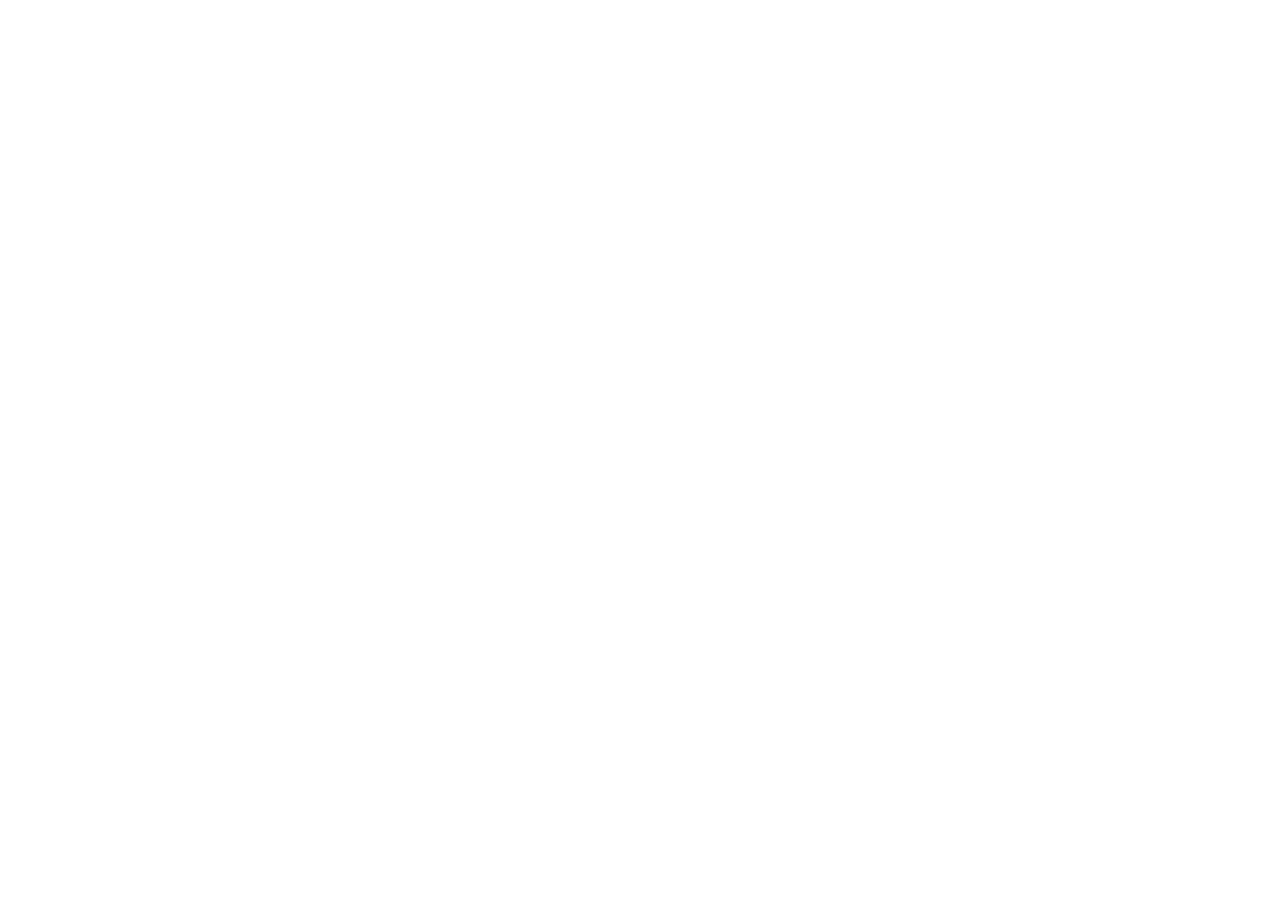
==== index.html @ f0cdd12a "INI-PROJ fichiers racine" ====
<!DOCTYPE html>
<html lang="en">
<head>
    <meta charset="UTF-8">
    <meta name="viewport" content="width=device-width, initial-scale=1.0">
    <title>Memory Project</title>
</head>
<body>
    
</body>
</html>
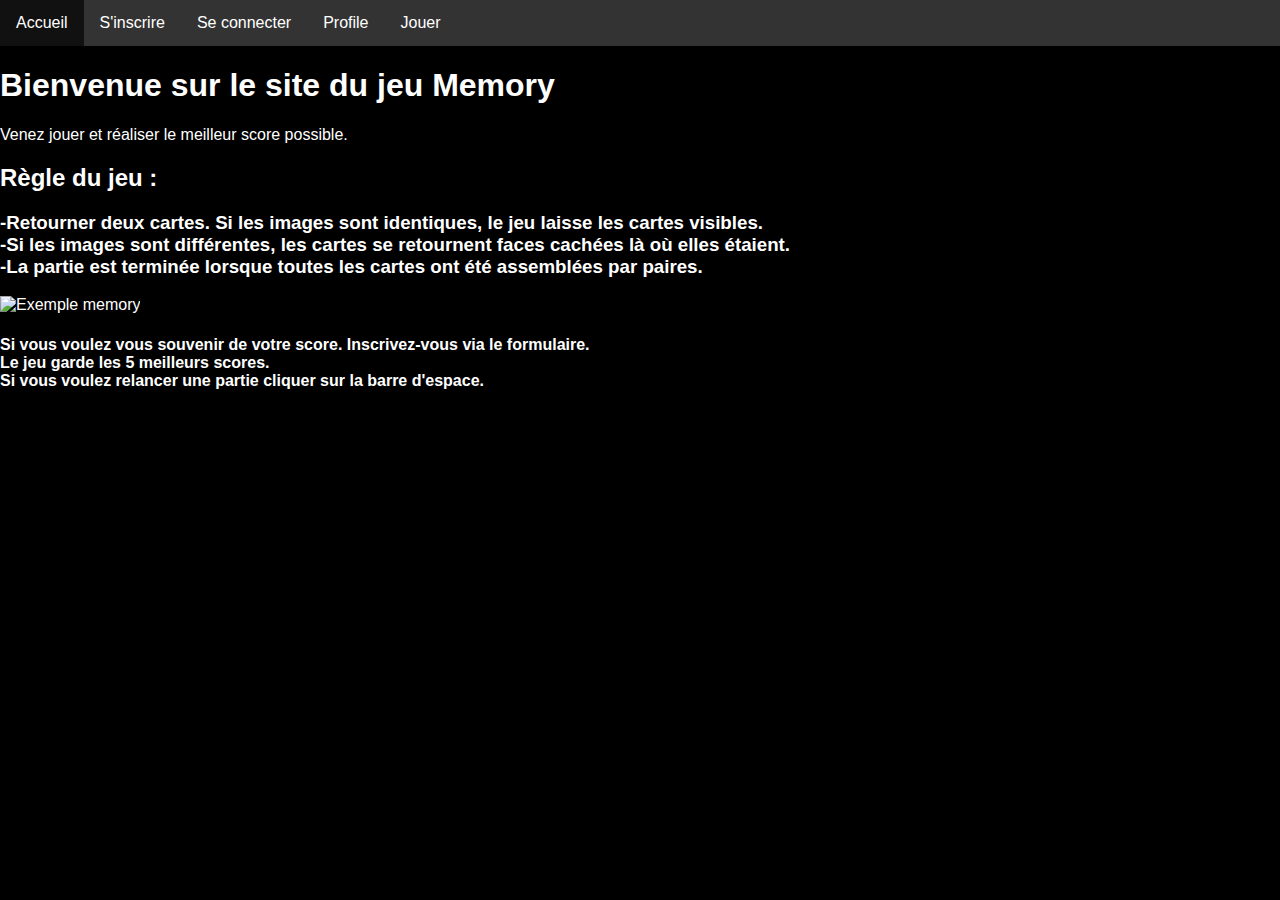
==== commit dbcddfe9: "modification page acceuil" ====
--- a/index.html
+++ b/index.html
@@ -1,11 +1,80 @@
 <!DOCTYPE html>
 <html lang="en">
+
 <head>
     <meta charset="UTF-8">
     <meta name="viewport" content="width=device-width, initial-scale=1.0">
-    <title>Memory Project</title>
+    <title>Memory Game</title>
+    <link rel="stylesheet" href="./style.css">
+    <style>
+        body {
+            background-color: black;
+            /* Fond noir */
+            color: white;
+            /* Texte blanc */
+            margin: 0;
+            /* Supprimer la marge par défaut */
+            font-family: Arial, sans-serif;
+            /* Police de caractères */
+        }
+
+        ul {
+            list-style-type: none;
+            margin: 0;
+            padding: 0;
+            background-color: #333;
+            overflow: hidden;
+        }
+
+        li {
+            float: left;
+        }
+
+        li a {
+            display: block;
+            color: white;
+            text-align: center;
+            padding: 14px 16px;
+            text-decoration: none;
+        }
+
+        li a:hover {
+            background-color: #111;
+        }
+    </style>
 </head>
+
 <body>
-    
+    <ul>
+        <li><a href="#accueil">Accueil</a></li>
+        <li><a href="#" id="openForm">S'inscrire</a></li> <!-- Ajout d'un ID pour le lien d'inscription -->
+        <li><a href="#seconnecter">Se connecter</a></li>
+        <li><a href="#profile">Profile</a></li>
+        <li><a href="#jouer">Jouer</a></li>
+    </ul>
+
+    <h1>Bienvenue sur le site du jeu Memory </h1>
+    <p>Venez jouer et réaliser le meilleur score possible.</p>
+    <h2><strong>Règle du jeu :</strong></h2>
+    <h3>-Retourner deux cartes. Si les images sont identiques, le jeu laisse les cartes visibles.<br>
+        -Si les images sont différentes, les cartes se retournent faces cachées là où elles étaient.<br>
+        -La partie est terminée lorsque toutes les cartes ont été assemblées par paires.
+    </h3>
+    <img src="https://i.familiscope.fr/1400x0/smart/2023/04/06/memory-fruits-et-legumes.jpg" alt="Exemple memory"
+        width="700" height="500">
+    <h4>Si vous voulez vous souvenir de votre score. Inscrivez-vous via le formulaire.<br>
+        Le jeu garde les 5 meilleurs scores. <br>
+        Si vous voulez relancer une partie cliquer sur la barre d'espace.
+    </h4>
+
+    <script>
+        document.getElementById("openForm").addEventListener("click", function (event) {
+            event.preventDefault(); // Empêcher le lien de changer l'URL
+
+            // Ouvrir une nouvelle page avec le formulaire d'inscription
+            window.open("inscription.html", "_blank");
+        });
+    </script>
 </body>
+
 </html>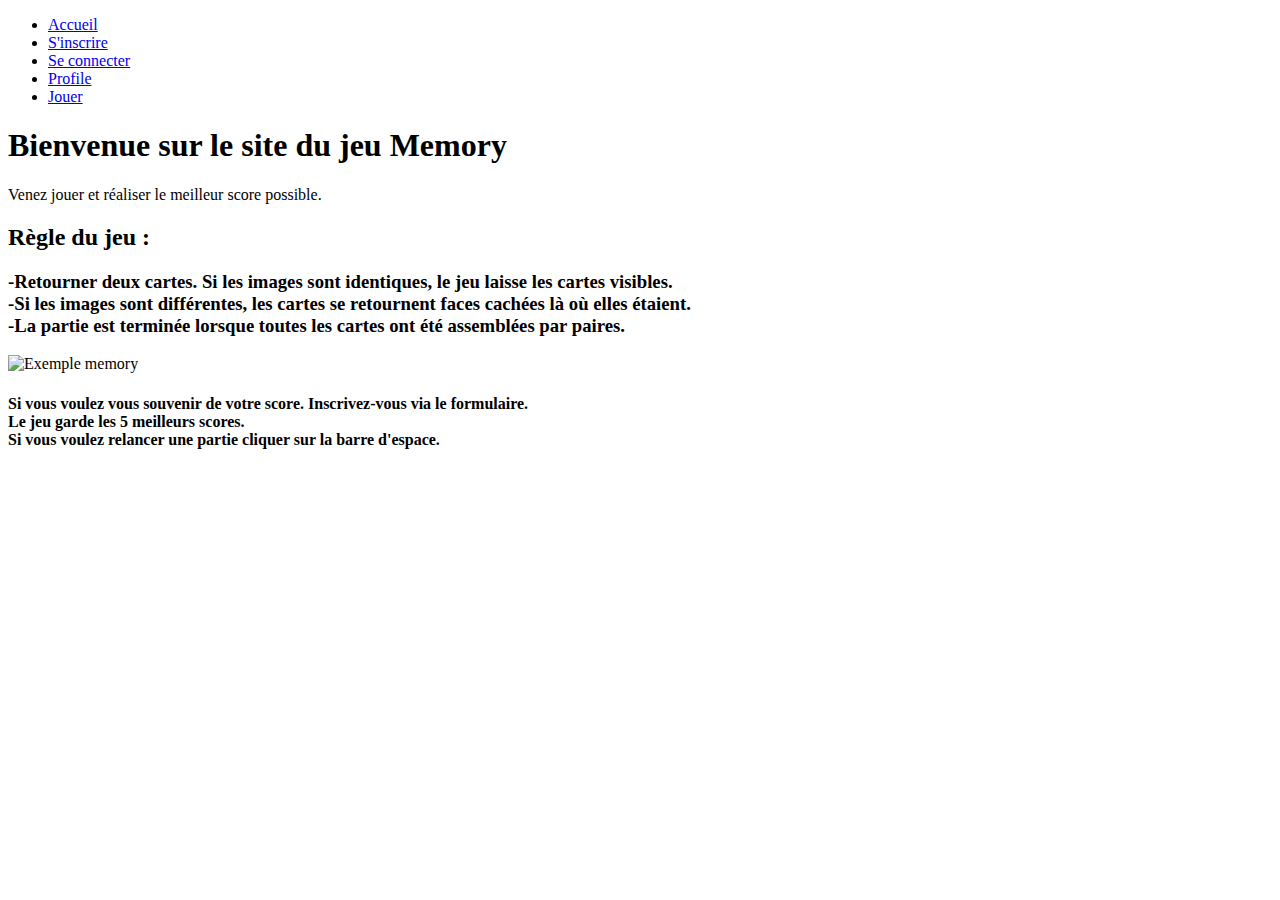
==== commit 349c56de: "avancer page" ====
--- a/index.html
+++ b/index.html
@@ -7,40 +7,7 @@
     <title>Memory Game</title>
     <link rel="stylesheet" href="./style.css">
     <style>
-        body {
-            background-color: black;
-            /* Fond noir */
-            color: white;
-            /* Texte blanc */
-            margin: 0;
-            /* Supprimer la marge par défaut */
-            font-family: Arial, sans-serif;
-            /* Police de caractères */
-        }
-
-        ul {
-            list-style-type: none;
-            margin: 0;
-            padding: 0;
-            background-color: #333;
-            overflow: hidden;
-        }
-
-        li {
-            float: left;
-        }
-
-        li a {
-            display: block;
-            color: white;
-            text-align: center;
-            padding: 14px 16px;
-            text-decoration: none;
-        }
-
-        li a:hover {
-            background-color: #111;
-        }
+        body 
     </style>
 </head>
 
@@ -48,9 +15,9 @@
     <ul>
         <li><a href="#accueil">Accueil</a></li>
         <li><a href="#" id="openForm">S'inscrire</a></li> <!-- Ajout d'un ID pour le lien d'inscription -->
-        <li><a href="#seconnecter">Se connecter</a></li>
-        <li><a href="#profile">Profile</a></li>
-        <li><a href="#jouer">Jouer</a></li>
+        <li><a href="#" id="openForm1">Se connecter</a></li>
+        <li><a href="#" id="openForm2">Profile</a></li>
+        <li><a href="#" id="openForm3">Jouer</a></li>
     </ul>
 
     <h1>Bienvenue sur le site du jeu Memory </h1>
@@ -61,7 +28,7 @@
         -La partie est terminée lorsque toutes les cartes ont été assemblées par paires.
     </h3>
     <img src="https://i.familiscope.fr/1400x0/smart/2023/04/06/memory-fruits-et-legumes.jpg" alt="Exemple memory"
-        width="700" height="500">
+        width="700" height="400">
     <h4>Si vous voulez vous souvenir de votre score. Inscrivez-vous via le formulaire.<br>
         Le jeu garde les 5 meilleurs scores. <br>
         Si vous voulez relancer une partie cliquer sur la barre d'espace.
@@ -74,7 +41,41 @@
             // Ouvrir une nouvelle page avec le formulaire d'inscription
             window.open("inscription.html", "_blank");
         });
+    
+
+
+    document.getElementById("openForm1").addEventListener("click", function (event) {
+        event.preventDefault(); // Empêcher le lien de changer l'URL
+
+        // Ouvrir une nouvelle page avec le formulaire de connection
+        window.open("connecter.html", "_blank");
+    });
+
+
+
+    document.getElementById("openForm2").addEventListener("click", function (event) {
+        event.preventDefault(); // Empêcher le lien de changer l'URL
+
+        // Ouvrir une nouvelle page avec le profile utilisateur
+        window.open("profile.html", "_blank");
+    });
+
+    document.getElementById("openForm3").addEventListener("click", function (event) {
+        event.preventDefault(); // Empêcher le lien de changer l'URL
+
+        // Ouvrir une nouvelle page avec le jeu
+        window.open("memory.html", "_blank");
+    });
+
+
+
+
+
+
+
+
     </script>
-</body>
+
+    </body>
 
 </html>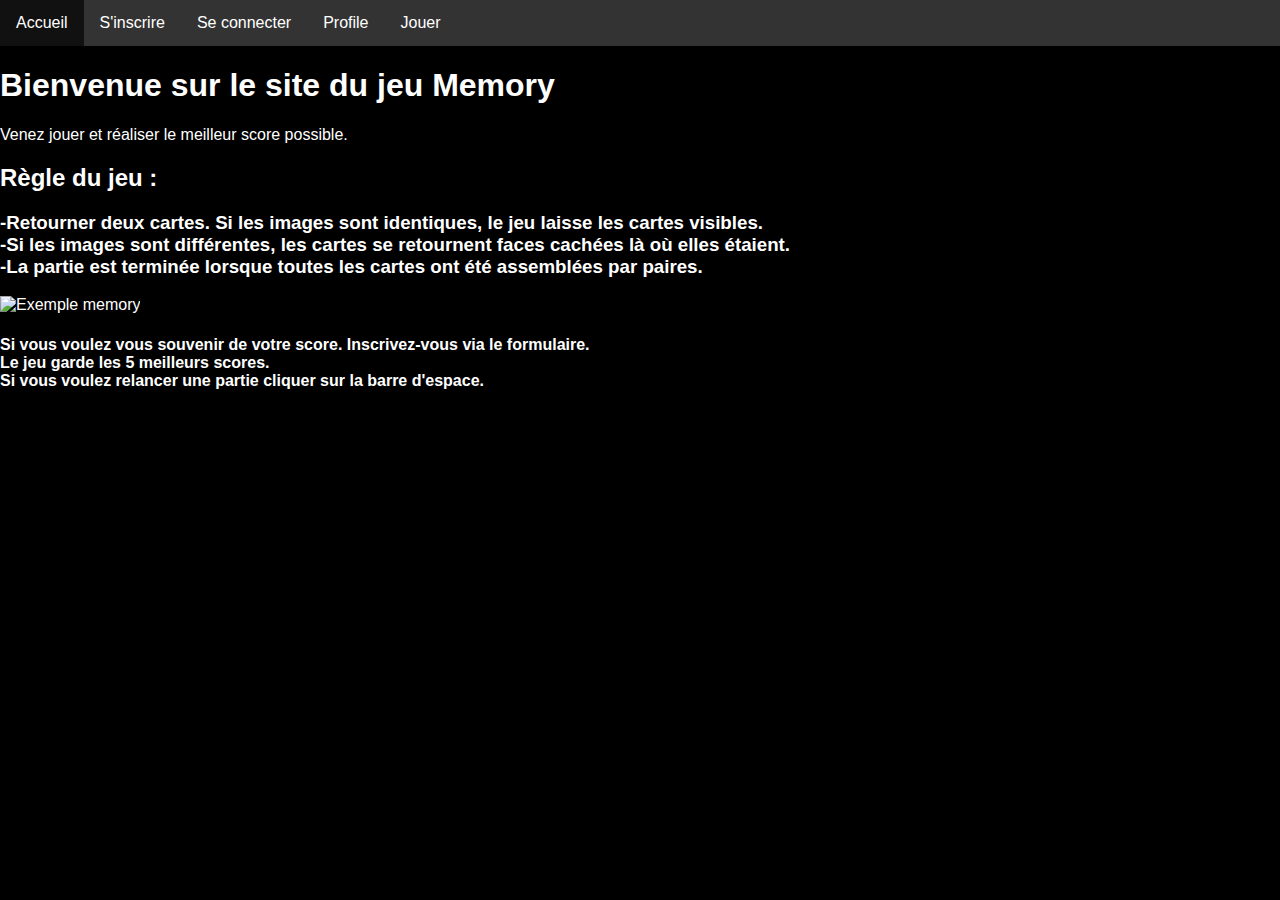
==== commit 610174c2: "index avancé" ====
--- a/index.html
+++ b/index.html
@@ -6,9 +6,7 @@
     <meta name="viewport" content="width=device-width, initial-scale=1.0">
     <title>Memory Game</title>
     <link rel="stylesheet" href="./style.css">
-    <style>
-        body 
-    </style>
+    <script src="scripts.js"></script>
 </head>
 
 <body>
@@ -41,19 +39,13 @@
             // Ouvrir une nouvelle page avec le formulaire d'inscription
             window.open("inscription.html", "_blank");
         });
-    
-
-
-    document.getElementById("openForm1").addEventListener("click", function (event) {
+        document.getElementById("openForm1").addEventListener("click", function (event) {
         event.preventDefault(); // Empêcher le lien de changer l'URL
 
         // Ouvrir une nouvelle page avec le formulaire de connection
         window.open("connecter.html", "_blank");
     });
-
-
-
-    document.getElementById("openForm2").addEventListener("click", function (event) {
+     document.getElementById("openForm2").addEventListener("click", function (event) {
         event.preventDefault(); // Empêcher le lien de changer l'URL
 
         // Ouvrir une nouvelle page avec le profile utilisateur
@@ -66,14 +58,6 @@
         // Ouvrir une nouvelle page avec le jeu
         window.open("memory.html", "_blank");
     });
-
-
-
-
-
-
-
-
     </script>
 
     </body>
--- a/style.css
+++ b/style.css
@@ -0,0 +1,84 @@
+{
+        background-color: black;
+        /* Fond noir */
+        color: white;
+        /* Texte blanc */
+        margin: 0;
+        /* Supprimer la marge par défaut */
+        font-family: Arial, sans-serif;
+        /* Police de caractères */
+    }
+
+    ul {
+        list-style-type: none;
+        margin: 0;
+        padding: 0;
+        background-color: #333;
+        overflow: hidden;
+    }
+
+    li {
+        float: left;
+    }
+
+    li a {
+        display: block;
+        color: white;
+        text-align: center;
+        padding: 14px 16px;
+        text-decoration: none;
+    }
+
+    li a:hover {
+        background-color: #111;
+    }
+
+
+
+
+        body {
+            background-color: rgb(0, 0, 0);
+            /* Fond noir */
+            color: rgb(255, 255, 255);
+            /* Texte blanc */
+            margin: 0;
+            /* Supprimer la marge par défaut */
+            font-family: Arial, sans-serif;
+            /* Police de caractères */
+        }
+    
+        form {
+            margin: 20px;
+        }
+    
+        input[type="text"],
+        input[type="email"],
+        input[type="password"] {
+            width: 100%;
+            padding: 10px;
+            margin: 5px 0;
+            border: none;
+            border-radius: 4px;
+            box-sizing: border-box;
+        }
+    
+        input[type="submit"] {
+            background-color: #002fff;
+            color: rgb(255, 255, 255);
+            padding: 15px 20px;
+            border: none;
+            border-radius: 4px;
+            cursor: pointer;
+        }
+    
+        input[type="submit"]:hover {
+            background-color: #006eff;
+        }
+
+                /* Style pour la classe active */
+                ul li a.active {
+                    background-color: #333;
+                    /* Couleur de fond */
+                    color: #fff;
+                    /* Couleur du texte */
+                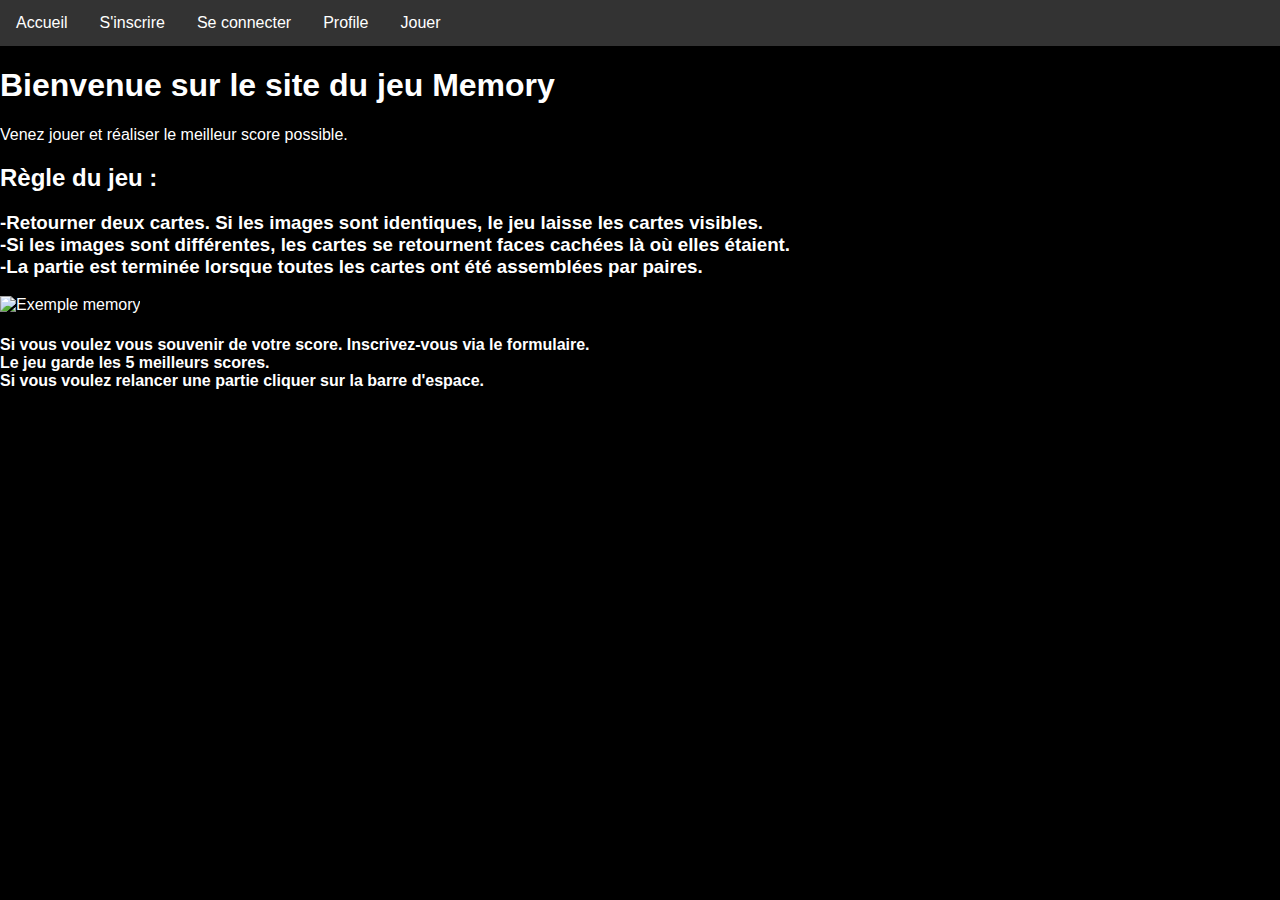
==== commit 3e9625c5: "page acceuil avancé" ====
--- a/index.html
+++ b/index.html
@@ -6,16 +6,16 @@
     <meta name="viewport" content="width=device-width, initial-scale=1.0">
     <title>Memory Game</title>
     <link rel="stylesheet" href="./style.css">
-    <script src="scripts.js"></script>
+    <script src="script.js"></script>
 </head>
 
 <body>
     <ul>
-        <li><a href="#accueil">Accueil</a></li>
-        <li><a href="#" id="openForm">S'inscrire</a></li> <!-- Ajout d'un ID pour le lien d'inscription -->
-        <li><a href="#" id="openForm1">Se connecter</a></li>
-        <li><a href="#" id="openForm2">Profile</a></li>
-        <li><a href="#" id="openForm3">Jouer</a></li>
+        <li><a href="index.html" class="active">Accueil</a></li>
+        <li><a href="inscription.html">S'inscrire</a></li>
+        <li><a href="connecter.html">Se connecter</a></li>
+        <li><a href="profile.html">Profile</a></li>
+        <li><a href="memory.html">Jouer</a></li>
     </ul>
 
     <h1>Bienvenue sur le site du jeu Memory </h1>
@@ -32,34 +32,6 @@
         Si vous voulez relancer une partie cliquer sur la barre d'espace.
     </h4>
 
-    <script>
-        document.getElementById("openForm").addEventListener("click", function (event) {
-            event.preventDefault(); // Empêcher le lien de changer l'URL
-
-            // Ouvrir une nouvelle page avec le formulaire d'inscription
-            window.open("inscription.html", "_blank");
-        });
-        document.getElementById("openForm1").addEventListener("click", function (event) {
-        event.preventDefault(); // Empêcher le lien de changer l'URL
-
-        // Ouvrir une nouvelle page avec le formulaire de connection
-        window.open("connecter.html", "_blank");
-    });
-     document.getElementById("openForm2").addEventListener("click", function (event) {
-        event.preventDefault(); // Empêcher le lien de changer l'URL
-
-        // Ouvrir une nouvelle page avec le profile utilisateur
-        window.open("profile.html", "_blank");
-    });
-
-    document.getElementById("openForm3").addEventListener("click", function (event) {
-        event.preventDefault(); // Empêcher le lien de changer l'URL
-
-        // Ouvrir une nouvelle page avec le jeu
-        window.open("memory.html", "_blank");
-    });
-    </script>
-
     </body>
 
 </html>--- a/style.css
+++ b/style.css
@@ -81,4 +81,126 @@
                     /* Couleur de fond */
                     color: #fff;
                     /* Couleur du texte */
-                +                }
+
+                                .game {
+                                    position: absolute;
+                                    top: 50%;
+                                    left: 20%;
+                                    transform: translate(-50%, -50%);
+                                }
+                
+                                .controls {
+                                    display: flex;
+                                    gap: 20px;
+                                    margin-bottom: 20px;
+                                }
+                
+                                button {
+                                    background: #282A3A;
+                                    color: #FFF;
+                                    border-radius: 5px;
+                                    padding: 10px 20px;
+                                    border: 0;
+                                    cursor: pointer;
+                                    font-family: Arial, Helvetica, sans-serif;
+                                    font-size: 18pt;
+                                    font-weight: bold;
+                                }
+                
+                                .disabled {
+                                    color: #757575;
+                                }
+                
+                                .stats {
+                                    color: #FFF;
+                                    font-size: 14pt;
+                                    font-weight: bold;
+                                }
+                
+                                .board-container {
+                                    position: relative;
+                                }
+                
+                                .board,
+                                .win {
+                                    border-radius: 5px;
+                                    box-shadow: 0 25px 50px rgb(33 33 33 / 25%);
+                                    background: linear-gradient(135deg, #03001e 0%, #0316c0 0%);
+                                    transition: transform .6s cubic-bezier(0.4, 0.0, 0.2, 1);
+                                    backface-visibility: hidden;
+                                }
+                
+                                .board {
+                                    padding: 20px;
+                                    display: grid;
+                                    grid-template-columns: repeat(4, auto);
+                                    grid-gap: 20px;
+                                }
+                
+                                .board-container.flipped .board {
+                                    transform: rotateY(180deg) rotateZ(50deg);
+                                }
+                
+                                .board-container.flipped .win {
+                                    transform: rotateY(0) rotateZ(0);
+                                }
+                
+                                .card {
+                                    position: relative;
+                                    width: 100px;
+                                    height: 100px;
+                                    cursor: pointer;
+                                }
+                
+                                .card-front,
+                                .card-back {
+                                    position: absolute;
+                                    border-radius: 5px;
+                                    width: 100%;
+                                    height: 100%;
+                                    background: #282A3A;
+                                    transition: transform .6s cubic-bezier(0.4, 0.0, 0.2, 1);
+                                    backface-visibility: hidden;
+                                }
+                
+                                .card-back {
+                                    transform: rotateY(180deg) rotateZ(50deg);
+                                    font-size: 28pt;
+                                    user-select: none;
+                                    text-align: center;
+                                    line-height: 100px;
+                                    background: #FDF8E6;
+                                }
+                
+                                .card.flipped .card-front {
+                                    transform: rotateY(180deg) rotateZ(50deg);
+                                }
+                
+                                .card.flipped .card-back {
+                                    transform: rotateY(0) rotateZ(0);
+                                }
+                
+                                .win {
+                                    position: absolute;
+                                    top: 0;
+                                    left: 0;
+                                    width: 100%;
+                                    height: 100%;
+                                    text-align: center;
+                                    background: #FDF8E6;
+                                    transform: rotateY(180deg) rotateZ(50deg);
+                                }
+                
+                                .win-text {
+                                    position: absolute;
+                                    top: 50%;
+                                    left: 50%;
+                                    transform: translate(-50%, -50%);
+                                    font-size: 21pt;
+                                    color: #282A3A;
+                                }
+                
+                                .highlight {
+                                    color: #7303c0;
+                                }